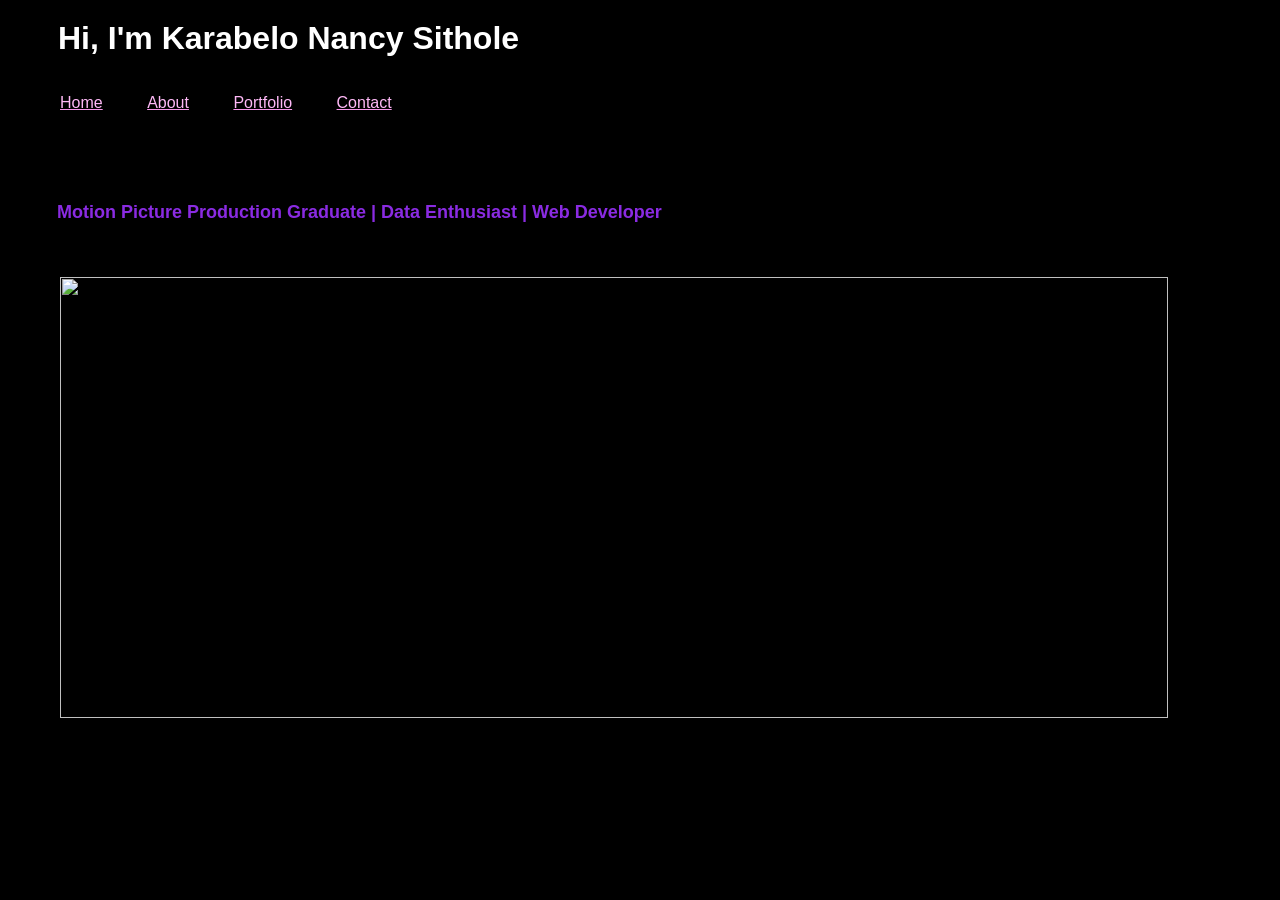
==== index.html @ e92a2f48 "Add files via upload" ====
<!DOCTYPE html>
<html lang="en">
    <head>
        <link rel="stylesheet" href="style.css">
        <meta charset="UTF-8" />
        <title>Title</title>
    </head>
    <body>
    <div id="header">
        <h1> Hi, I'm Karabelo Nancy Sithole</h1>
        </div>
    <div id="tabs">
        <ul>
        <li> <a href="home.html">Home</a></li>
        <li> <a href="about.html">About</a></li>
        <li> <a href="port.html">Portfolio</a></li>
        <li> <a href="cont.html">Contact</a></li> 
        </ul> 
        </div>
        
         <div id="bio">
        <h4>Motion Picture Production Graduate | Data Enthusiast | Web Developer</h4>
            </div>
        
        <div id="wallpaper">
            <img src="images/final.wallpaper.jpg">
        </div>
        

    </body>
</html>
---- style.css ----
body{
    padding: 0;
    margin:0;
    font-family: Helvetica;
    background-color:#000000
}

#header h1{
    display: flex;
    align-items: center; 
    gap: 20px;
    margin-top: 20px;
    margin-left: 58px;
    color: white
}

#wallpaper img{
    position: fixed;
    height:441px;
    width: 1108px;
    margin: 60px;
    margin-top: 30px;
    float: center;
}

#tabs {
    display: flex;
    flex-wrap: wrap;   
    z-index: 1000;
}

#tabs ul li a{
    list-style: none;
    margin: 10px 20px;
    color: #ffb9f7;
    text-decoration-color: #f796eb;
    z-index:1000;
    
}

#tabs ul li {
    display:inline-block;
    align-items: center;
    justify-content: space-between;
    text-align: center;
     position: sticky;
}

#atabs h4{
    display:flex;
    margin-top: 20px; 
    color:white
}

#main-home img{
   margin-top: 179px;
}

#logo img{
   height:378px;
    margin: 46px;
    margin-top: 45px;
    float: left;
}

#name h3 {
 margin-top: 101px; 
 margin-left: 101px;
 color:blueviolet
 
}

#name p1{
    font-size: large;
    color: white;
}

#bio h4{
    color:blueviolet;
    margin-top: 74px;
    font-weight: bold;
    font-size: 18px;
    margin-left: 57px
    
    
}

#po h3{
    margin-left: 61px;
    margin-top: 88px;
    color:white
}

#po a{
    margin-left: 62px;
}

#tab-links {
    margin-right: 50px;
    font-size: 18px;
    font-weight: 500;
    cursor: pointer;
    position: relative;
    color: #a0078e;
}

#tab-links::after {
    content: '';
    width: 0;
    height: 3px;
    background-color: blueviolet;
    position: absolute;
    left:0;
    bottom: -8px;
    transition: 0.5s;
}
#tabs-content ul li {
    list-style: none; 
    margin-top: 12px;
    color: white
}

#tabs-content ul li span {
    color: blueviolet;
}

 .sub-title{
    color:#a0078e;
    margin-left: 63px;
    
}

#plogo img{
    height:430px;
    margin: 82px;
    margin-top: 48px;
    margin-right: 49px;
    float: left;
}

#plogo h2{
    color: blueviolet;
    margin-top: 40px;

}

#plogo a{
 cursor: pointer;
 color: #f796eb
    
}
#plogo ul li{
 color:white;
 list-style: none; 
 margin-top: 13px;
 margin-right: 120px;
}

#plogo ul li span{
 color: blueviolet;   
}

#plogo {
 color:white;
 
}

#pfilm h2{
color: blueviolet;
margin-top: 43px;    
    
}

#pfilm ul li{
 color:white;
 list-style: none; 
 margin-top: 30px;
 margin-right: 120px;
}

#pfilm ul li span{
color: blueviolet;     
}

#pfilm a{
cursor: pointer;
color: #f796eb   
}

#cont {
    color:white;
    margin-left: 67px;
}

#cont ul li {
cursor: pointer;
list-style: none;
color: blueviolet
}

#cont ul li a{
cursor: pointer;
list-style: none;
color: blueviolet
}
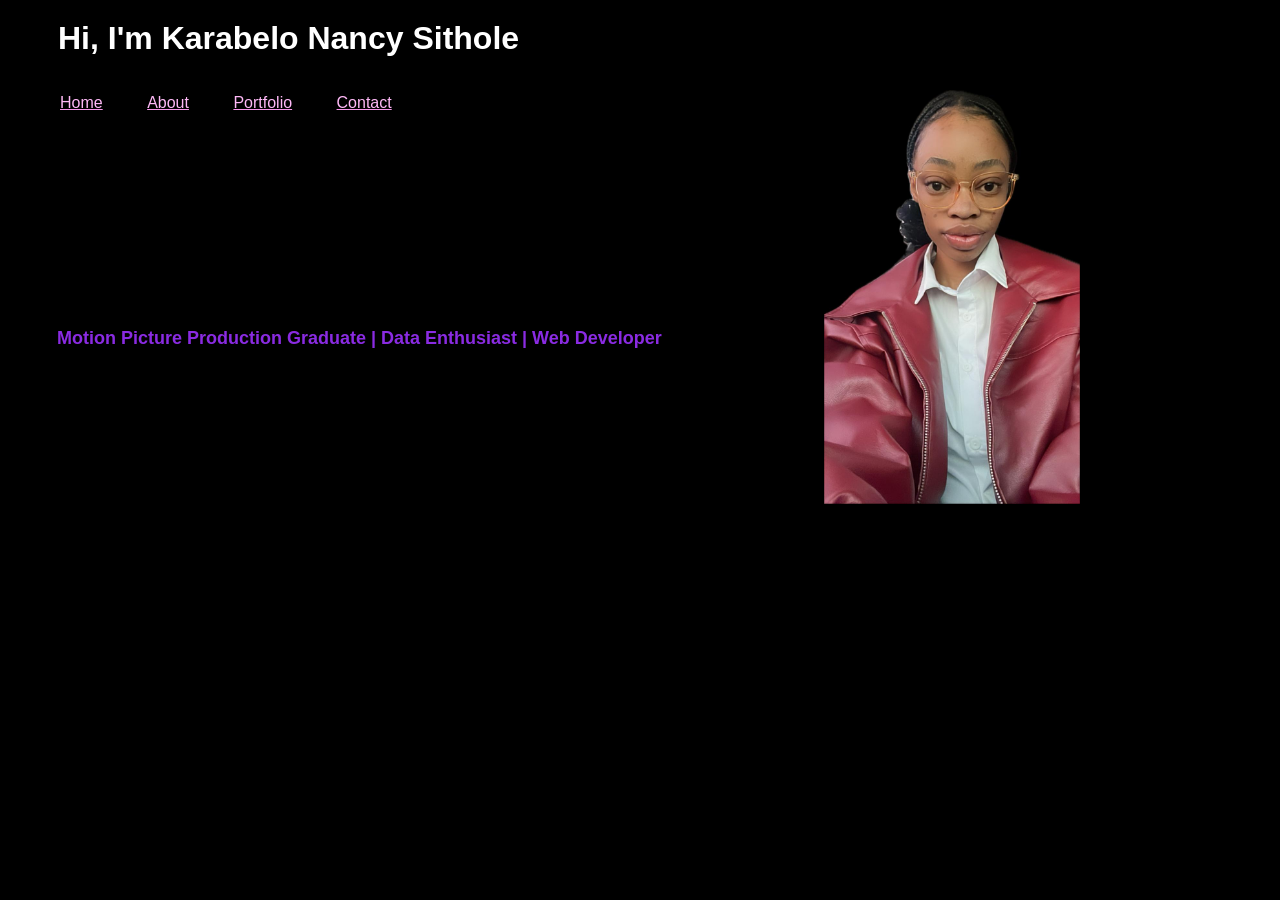
==== commit 750f8af0: "Changes" ====
--- a/index.html
+++ b/index.html
@@ -1,31 +1,36 @@
-<!DOCTYPE html>
-<html lang="en">
-    <head>
-        <link rel="stylesheet" href="style.css">
-        <meta charset="UTF-8" />
-        <title>Title</title>
-    </head>
-    <body>
-    <div id="header">
-        <h1> Hi, I'm Karabelo Nancy Sithole</h1>
-        </div>
-    <div id="tabs">
-        <ul>
-        <li> <a href="home.html">Home</a></li>
-        <li> <a href="about.html">About</a></li>
-        <li> <a href="port.html">Portfolio</a></li>
-        <li> <a href="cont.html">Contact</a></li> 
-        </ul> 
-        </div>
-        
-         <div id="bio">
-        <h4>Motion Picture Production Graduate | Data Enthusiast | Web Developer</h4>
-            </div>
-        
-        <div id="wallpaper">
-            <img src="images/final.wallpaper.jpg">
-        </div>
-        
-
-    </body>
+<!DOCTYPE html>
+<html lang="en">
+    <head>
+        <link rel="stylesheet" href="style.css">
+        <meta charset="UTF-8" />
+        <title>Title</title>
+    </head>
+    <body>
+    <div id="header">
+        <h1> Hi, I'm Karabelo Nancy Sithole</h1>
+        </div>
+    <div id="tabs">
+        <ul>
+        <li> <a href="index.html">Home</a></li>
+        <li> <a href="about.html">About</a></li>
+        <li> <a href="port.html">Portfolio</a></li>
+        <li> <a href="cont.html">Contact</a></li> 
+        </ul> 
+        </div>
+        
+        <div id="B">
+   <div id="bio">
+        <h4>Motion Picture Production Graduate | Data Enthusiast | Web Developer</h4>
+            </div>
+        </div>
+
+        <div id="Wall">
+<div id="wallpaper">
+            <img src="img/kara half.jpg">
+        </div>
+
+       
+        
+
+    </body>
 </html>
--- a/style.css
+++ b/style.css
@@ -14,13 +14,18 @@
     color: white
 }
 
+#B {
+    position: relative;
+}
+
+
 #wallpaper img{
-    position: fixed;
-    height:441px;
-    width: 1108px;
-    margin: 60px;
-    margin-top: 30px;
-    float: center;
+   position: absolute;
+   top: 90px;
+   right: 200px;
+   width: 20%;
+   height: auto;
+
 }
 
 #tabs {
@@ -77,10 +82,11 @@
 
 #bio h4{
     color:blueviolet;
-    margin-top: 74px;
+    margin-top: 200px;
     font-weight: bold;
     font-size: 18px;
     margin-left: 57px
+    
     
     
 }
@@ -192,14 +198,43 @@
     margin-left: 67px;
 }
 
-#cont ul li {
-cursor: pointer;
-list-style: none;
-color: blueviolet
-}
-
-#cont ul li a{
-cursor: pointer;
-list-style: none;
-color: blueviolet
+#BOX {
+display: grid;
+grid-template-columns: repeat(auto-fit, minmax(250px, 1fr));  
+gap: 20px;
+margin-left: 5px;
+max-width: 1100px
+}
+
+#Inbox h2{
+ font-size: x-large; 
+ color: white;
+ font-family: sans-serif;
+ margin-bottom: 2px;   
+}
+
+#Inbox {
+margin-top: 100px;
+background-color:rgb(39, 38, 38);   
+padding: 20px; 
+box-shadow: 0 2px 6px black; 
+display: flex;
+flex-direction: column;
+ border: 1px solid black;
+border-radius: 6px;
+justify-content: space-between;
+}
+
+#Inbox a{
+font-size: 0.95rem;
+color:white;
+font-family: sans-serif;
+font-size: medium;
+}
+
+#Inbox p{
+ font-size: 0.95rem;
+color:white;
+font-family: sans-serif;
+font-size: medium;   
 }
